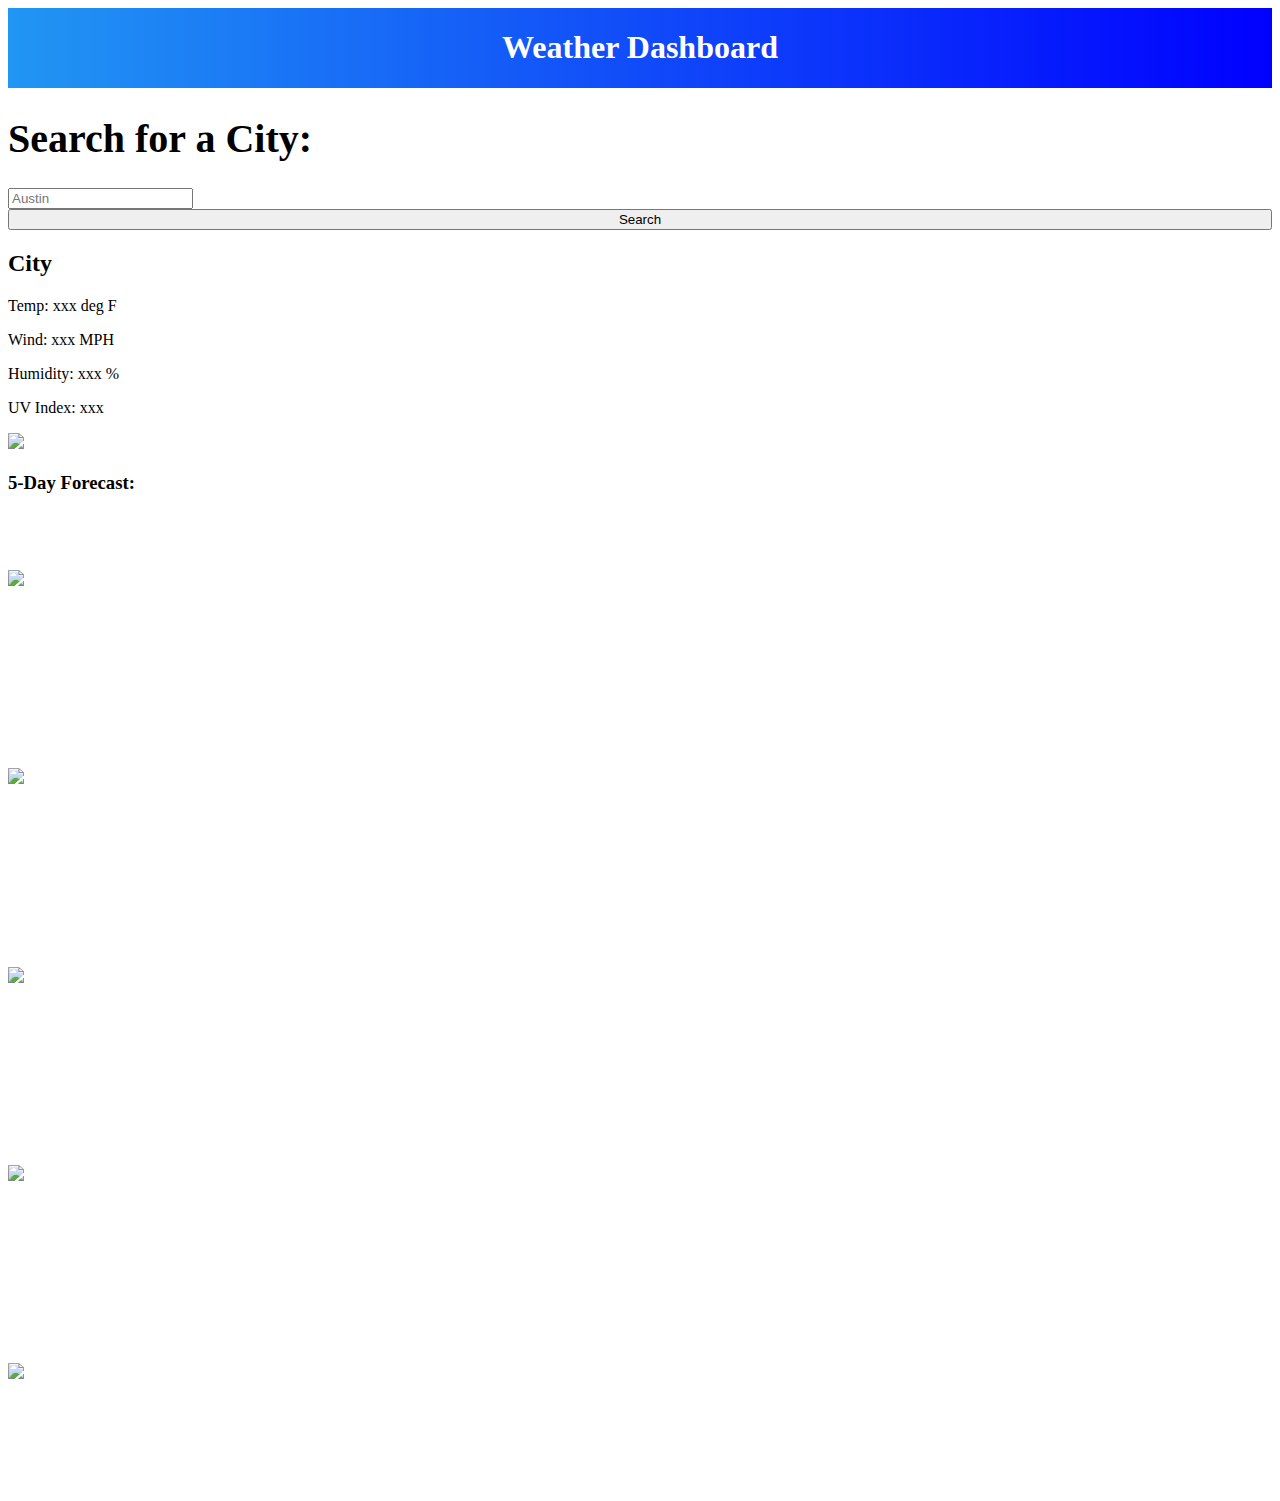
==== form.html @ caa8fb55 "updated js and html and removed css because I am using materialize framework." ====
<!DOCTYPE html>
<html lang="en">
  <head>
    <meta charset="UTF-8" />
    <meta name="viewport" content="width=device-width, initial-scale=1.0" />
    <title> Weather Dashboard</title>
     <link rel="stylesheet" type="text/css" href="./assets/css/style.css" /> 
     <link rel="stylesheet" href="https://cdnjs.cloudflare.com/ajax/libs/materialize/0.97.8/css/materialize.min.css">
    <link href="https://fonts.googleapis.com/css2?family=Fira+Sans:wght@400&family=Merriweather:wght@700&display=swap"
    rel="stylesheet" />
    <script
    src="https://code.jquery.com/jquery-3.5.1.min.js"
      integrity="sha256-9/aliU8dGd2tb6OSsuzixeV4y/faTqgFtohetphbbj0="
      crossorigin="anonymous"
    ></script>
  </head>

  <header style = "display: flex;flex-direction: column; align-items: center; background-image: linear-gradient(to right, #2196f3, rgb(0, 0, 255));">
    <h1 style = "color: white;">Weather Dashboard</h1>
  </header>

  <body>

<div class= "row">
  <div class = "col s3">
    <div id = "city_search_and_history">
      <form id="search-form" class="form">
          <h1 style = "font-size: 40px;">Search for a City:</h1>
          <input type="text" id="input" placeholder="Austin" name="city" maxlength="100"/>
      </form>
      <button class = "btn blue" id="Search" style = "width:100%">Search</button>
      <!-- append the recent searched cities here as a button class = "btn waves-effect waves-light #0096ff"-->
      <div class="divider" style = "margin-top: 20px; margin-bottom: 20px;"></div>
    </div>
  </div>

  <div class = "col s9">
    <!-- right side of the screen that will hold the forcast. -->
    <div id = "forcast">
      <!-- current forcast goes here -->
      <div id = "current" class = "card-panel row">
        <div class = "col s6">
          <h2 id = "city_date">City </h2>
          <p>Temp: <span     id = "current_temp"    >xxx </span> deg F</p>
          <p>Wind: <span     id = "current_wind"    >xxx </span> MPH</p>
          <p>Humidity: <span id = "current_humidity">xxx </span> %</p>
          <p>UV Index: <span id = "current_UV"      >xxx </span> </p>
        </div>
        <img class = "col s2" id = "current_icon"src = http://openweathermap.org/img/wn/10d@2x.png>
      </div>

      <!-- five day forcast goes here -->
      <h3>5-Day Forecast:</h3>
      <div id ="five_day" class="row">
        <div id = "day_1" class = "card-panel #5c6bc0 indigo lighten-1 col s2" style= "margin-right: 10px; color:white">
          <h4 id = "day_1_date" style = "font-size: 20px;">date</h4>
          <!-- icon here -->
          <img id = "day_1_icon" src = http://openweathermap.org/img/wn/10d.png>
          <p id = "day_1_temp">temp</p>
          <p id = "day_1_wind">wind</p>
          <p id = "day_1_humidity">humid</p>
        </div>
        <div id = "day_2" class = "card-panel #5c6bc0 indigo lighten-1 col s2" style= "margin-right: 10px; color:white">
          <h4 id = "day_2_date" style = "font-size: 20px;">date</h4>
          <!-- icon here -->
          <img id = "day_2_icon" src = http://openweathermap.org/img/wn/10d.png>
          <p id = "day_2_temp">temp</p>
          <p id = "day_2_wind">wind</p>
          <p id = "day_2_humidity">humid</p>
        </div>
        <div id = "day_3" class = "card-panel #5c6bc0 indigo lighten-1 col s2" style= "margin-right: 10px; color:white">
          <h4 id = "day_3_date" style = "font-size: 20px;">date</h4>
          <!-- icon here -->
          <img id = "day_3_icon" src = http://openweathermap.org/img/wn/10d.png>
          <p id = "day_3_temp">temp</p>
          <p id = "day_3_wind">wind</p>
          <p id = "day_3_humidity">humid</p>
        </div>
        <div id = "day_4" class = "card-panel #5c6bc0 indigo lighten-1 col s2" style= "margin-right: 10px; color:white">
          <h4 id = "day_4_date" style = "font-size: 20px;">date</h4>
          <!-- icon here -->
          <img id = "day_4_icon" src = http://openweathermap.org/img/wn/10d.png>
          <p id = "day_4_temp">temp</p>
          <p id = "day_4_wind">wind</p>
          <p id = "day_4_humidity">humid</p>
        </div>
        <div id = "day_5" class = "card-panel #5c6bc0 indigo lighten-1 col s2" style = "color:white">
          <h4 id = "day_5_date" style = "font-size: 20px;">date</h4>
          <!-- icon here -->
          <img id = "day_5_icon" src = http://openweathermap.org/img/wn/10d.png>
          <p id = "day_5_temp">temp</p>
          <p id = "day_5_wind">wind</p>
          <p id = "day_5_humidity">humid</p>
        </div>
      </div>

    </div>
  </div>

</div>



    
  
  


    <script src="./assets/js/script.js"></script>
    <script type="module" src="https://unpkg.com/ionicons@5.5.2/dist/ionicons/ionicons.esm.js"></script>
    <script nomodule src="https://unpkg.com/ionicons@5.5.2/dist/ionicons/ionicons.js"></script>
    <script src="https://cdnjs.cloudflare.com/ajax/libs/moment.js/2.24.0/moment.min.js"></script>
  </body>
</html>
---- assets/css/style.css ----

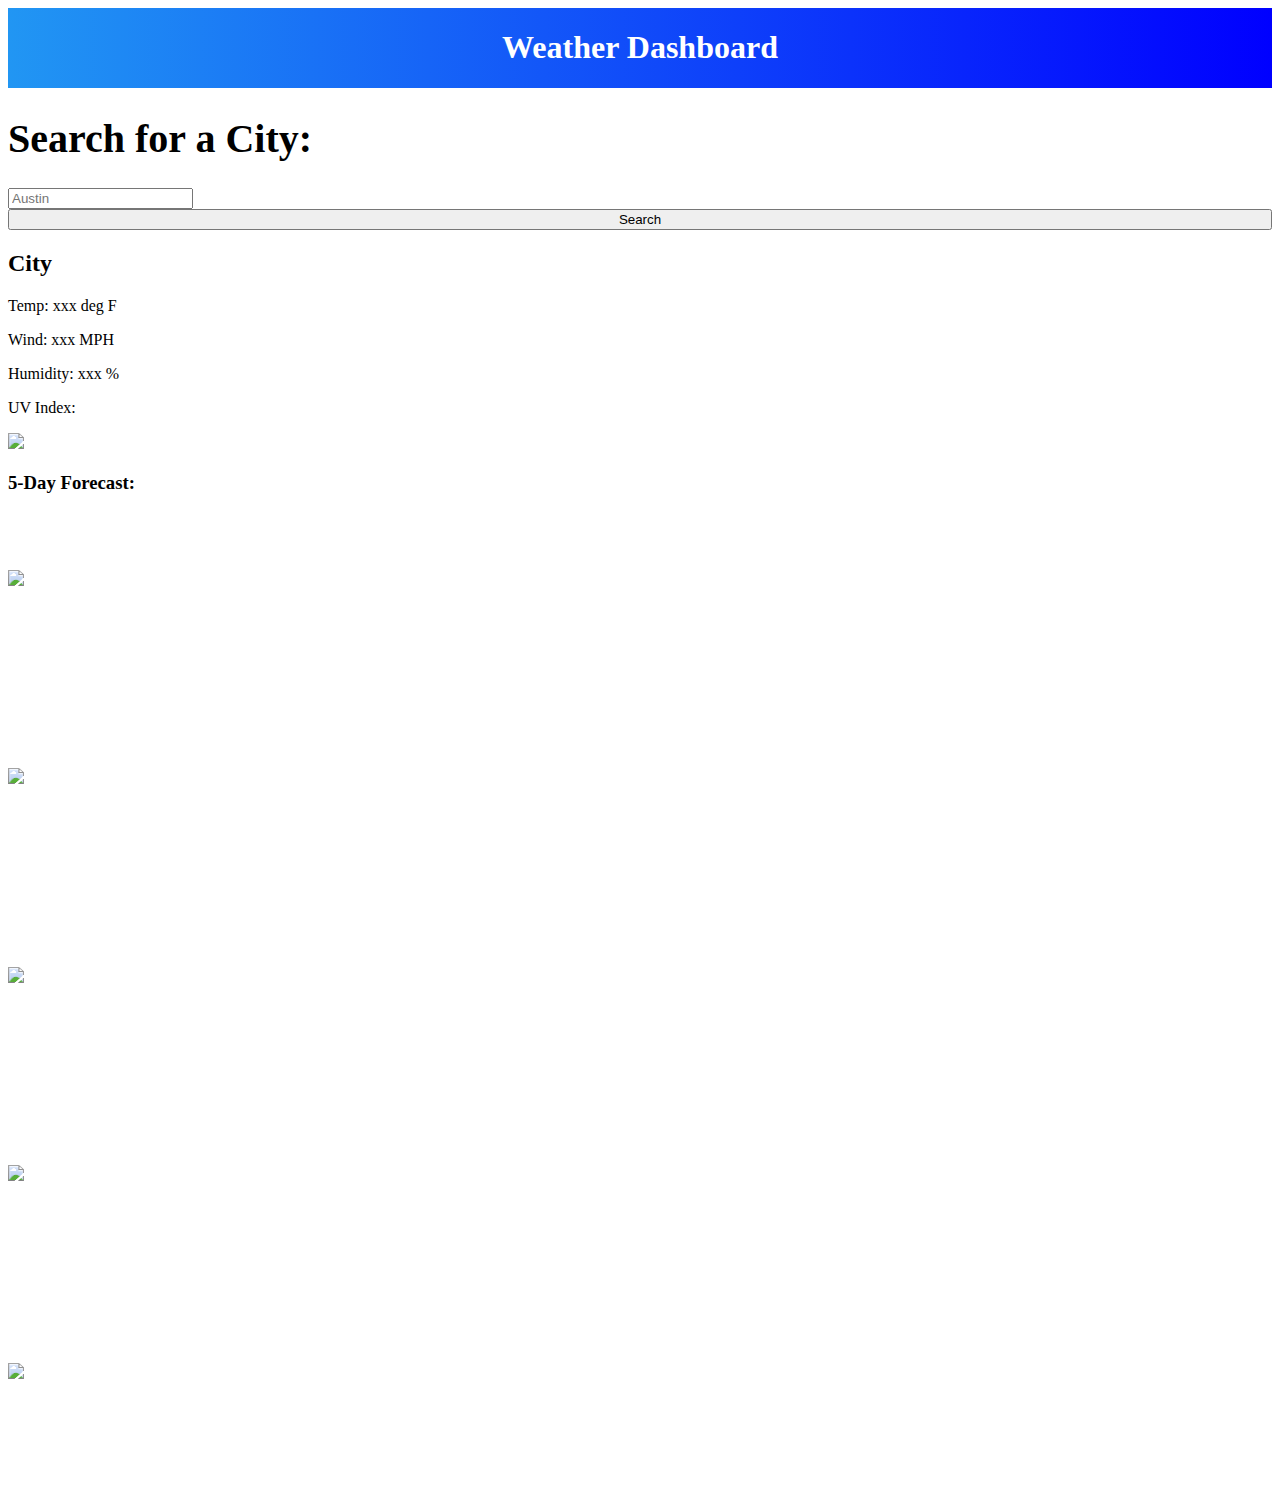
==== commit a3c60a89: "I the html to look how I wanted using materialize. I also got all of my js to work how I wanted it t" ====
--- a/form.html
+++ b/form.html
@@ -27,10 +27,13 @@
       <form id="search-form" class="form">
           <h1 style = "font-size: 40px;">Search for a City:</h1>
           <input type="text" id="input" placeholder="Austin" name="city" maxlength="100"/>
+          <button class = "btn blue" id="Search" style = "width:100%">Search</button>
       </form>
-      <button class = "btn blue" id="Search" style = "width:100%">Search</button>
-      <!-- append the recent searched cities here as a button class = "btn waves-effect waves-light #0096ff"-->
+      
+      <!-- append the recent searched cities here as a button-->
       <div class="divider" style = "margin-top: 20px; margin-bottom: 20px;"></div>
+      <div id = "container"></div>
+
     </div>
   </div>
 
@@ -44,7 +47,7 @@
           <p>Temp: <span     id = "current_temp"    >xxx </span> deg F</p>
           <p>Wind: <span     id = "current_wind"    >xxx </span> MPH</p>
           <p>Humidity: <span id = "current_humidity">xxx </span> %</p>
-          <p>UV Index: <span id = "current_UV"      >xxx </span> </p>
+          <p>UV Index: <span id = "current_UV" style = "padding:8px; color:white"     >xxx </span> </p>
         </div>
         <img class = "col s2" id = "current_icon"src = http://openweathermap.org/img/wn/10d@2x.png>
       </div>
